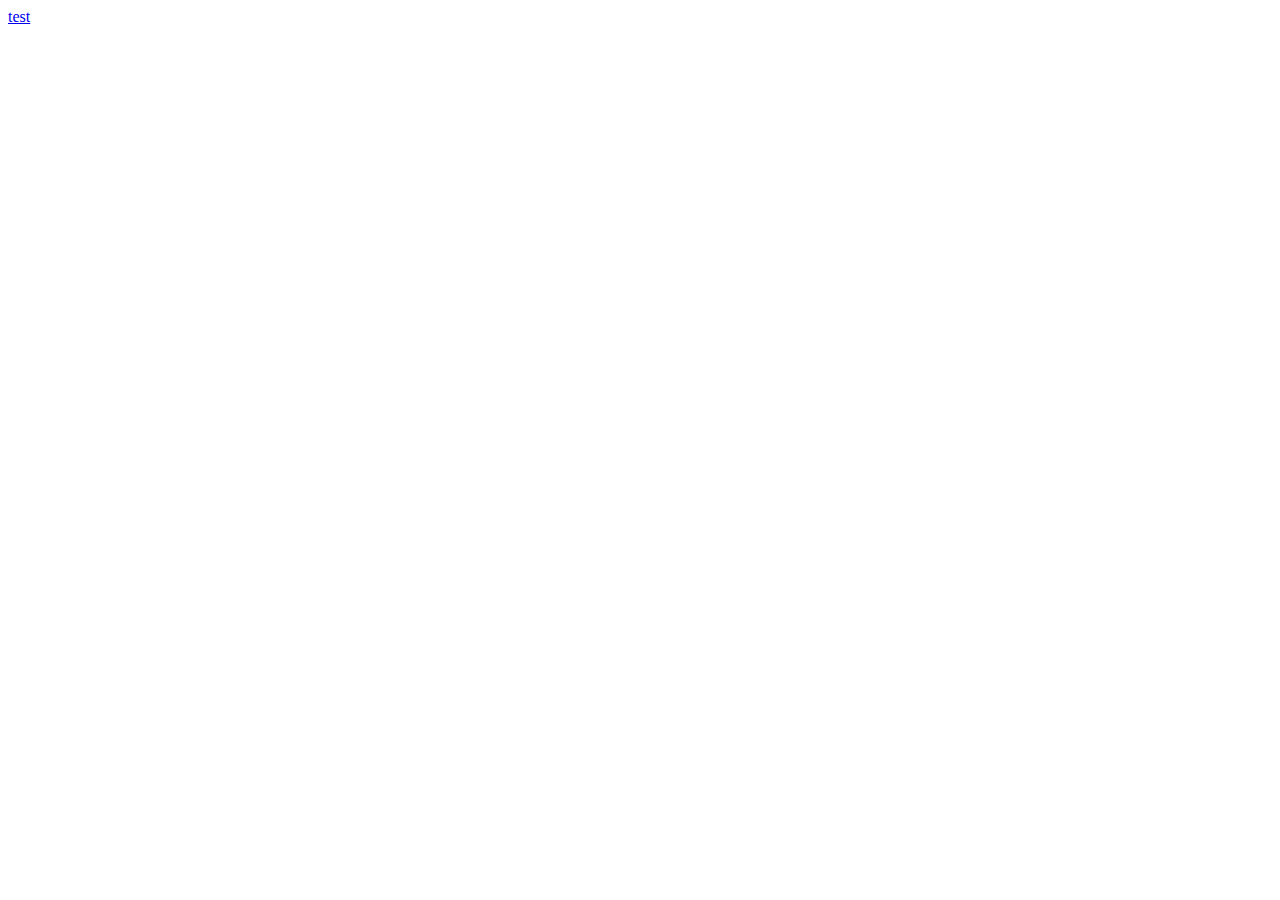
==== index.html @ 27de5423 "third commit" ====
<!DOCTYPE html>
<html lang="en">
<head>
    <meta charset="UTF-8">
    <meta http-equiv="X-UA-Compatible" content="IE=edge">
    <meta name="viewport" content="width=device-width, initial-scale=1.0">
    <title>Home</title>
</head>
<body>
    <a href="./test.html">test</a>
</body>
</html>
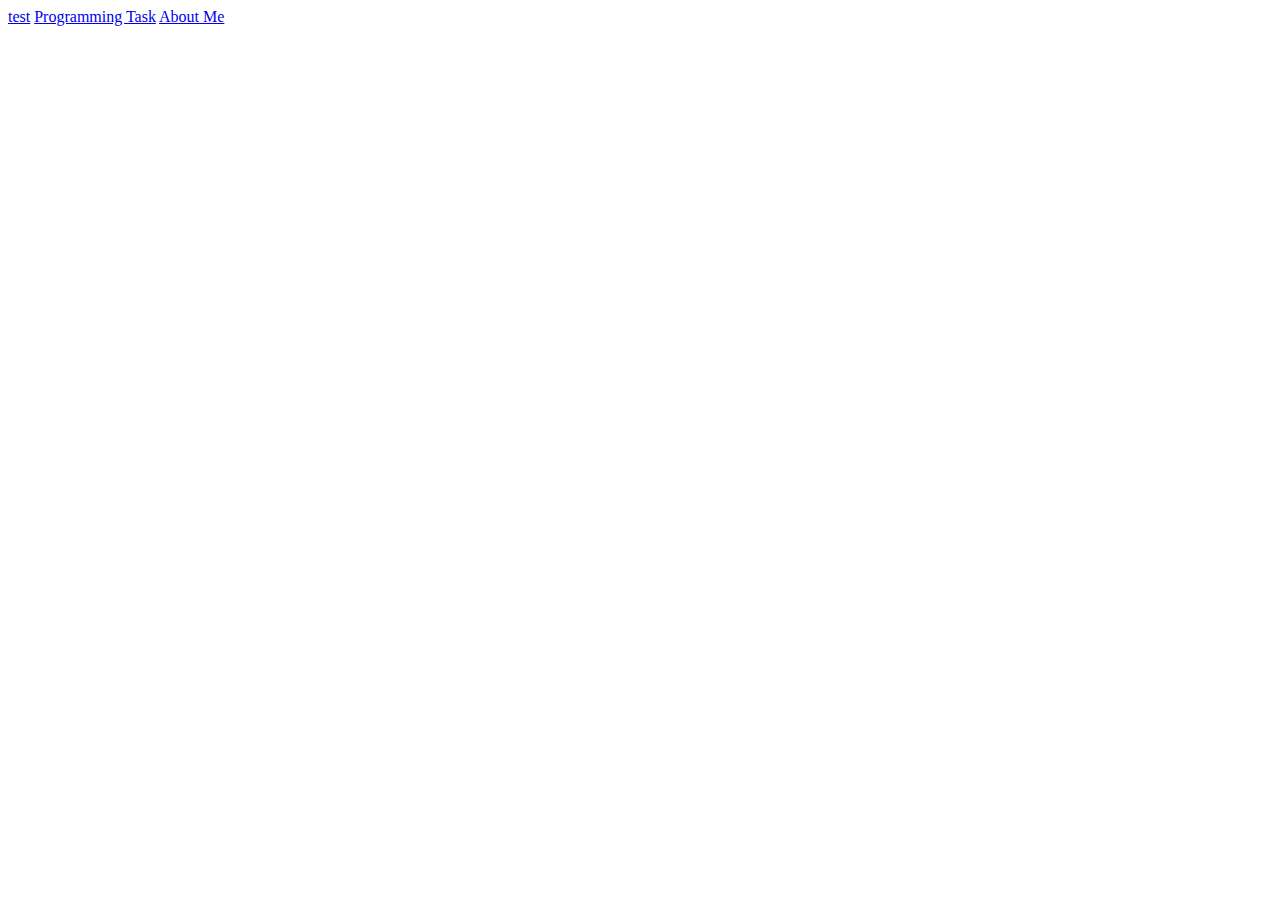
==== commit 352ec74a: "add taks two" ====
--- a/index.html
+++ b/index.html
@@ -8,5 +8,7 @@
 </head>
 <body>
     <a href="./test.html">test</a>
+    <a href="./w01-task/w01-task.html">Programming Task</a>
+    <a href="./w02-task/index.html">About Me</a>
 </body>
 </html>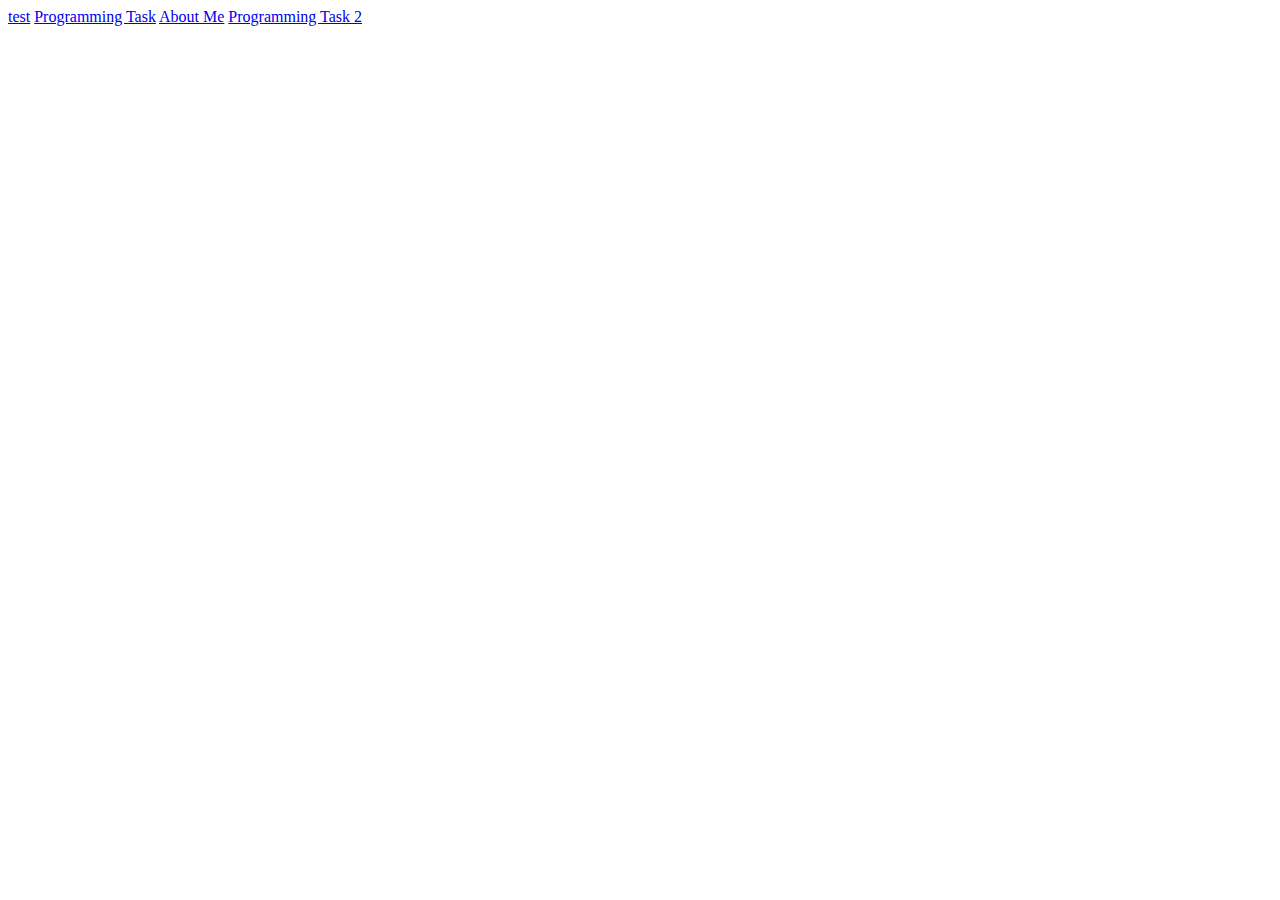
==== commit b7c44c14: "add programming task 3" ====
--- a/index.html
+++ b/index.html
@@ -10,5 +10,6 @@
     <a href="./test.html">test</a>
     <a href="./w01-task/w01-task.html">Programming Task</a>
     <a href="./w02-task/index.html">About Me</a>
+    <a href="./w03-task/w03-task.html">Programming Task 2</a>
 </body>
 </html>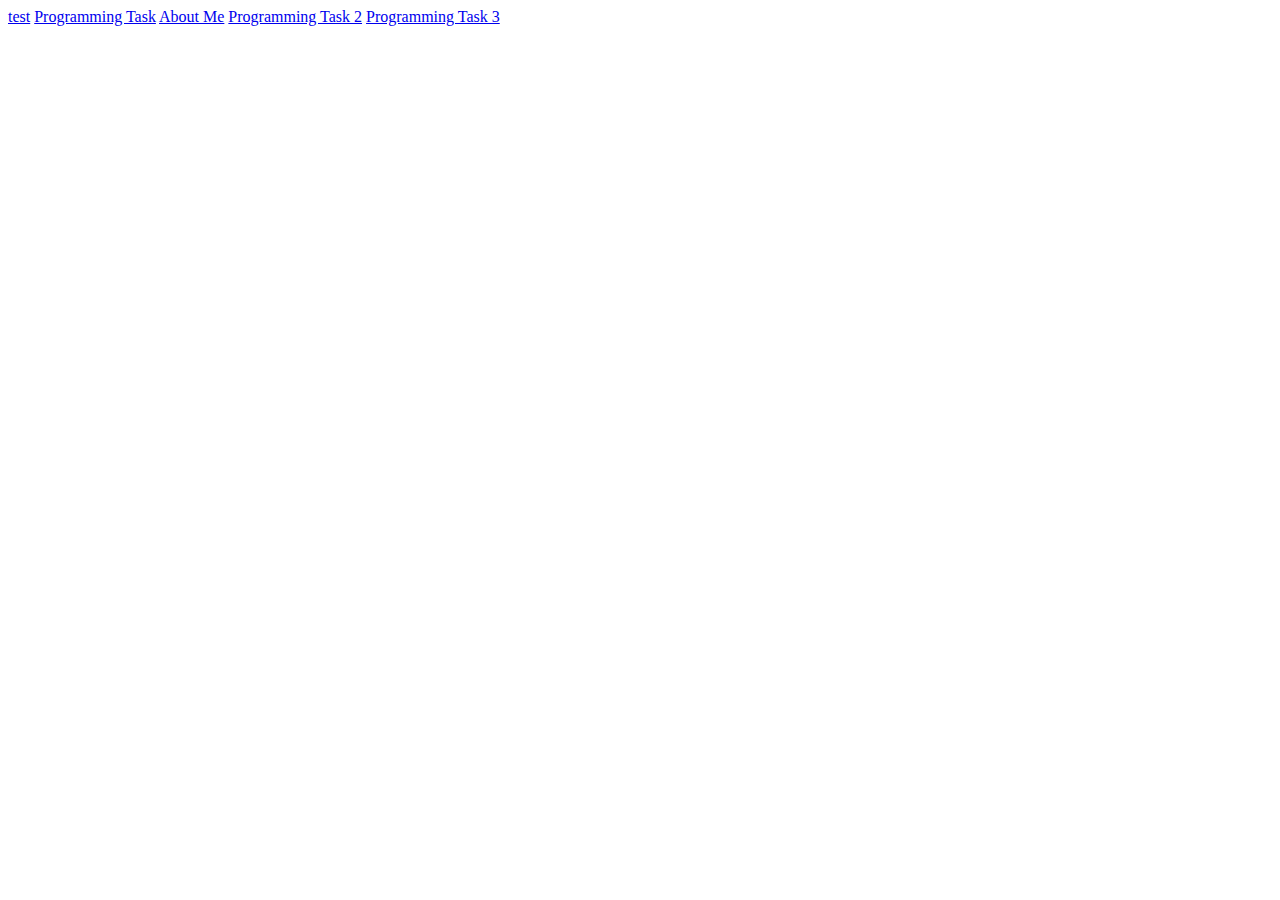
==== commit 90bb5474: "add  change" ====
--- a/index.html
+++ b/index.html
@@ -11,5 +11,6 @@
     <a href="./w01-task/w01-task.html">Programming Task</a>
     <a href="./w02-task/index.html">About Me</a>
     <a href="./w03-task/w03-task.html">Programming Task 2</a>
+    <a href="./w04-task/w04-task.html">Programming Task 3</a>
 </body>
 </html>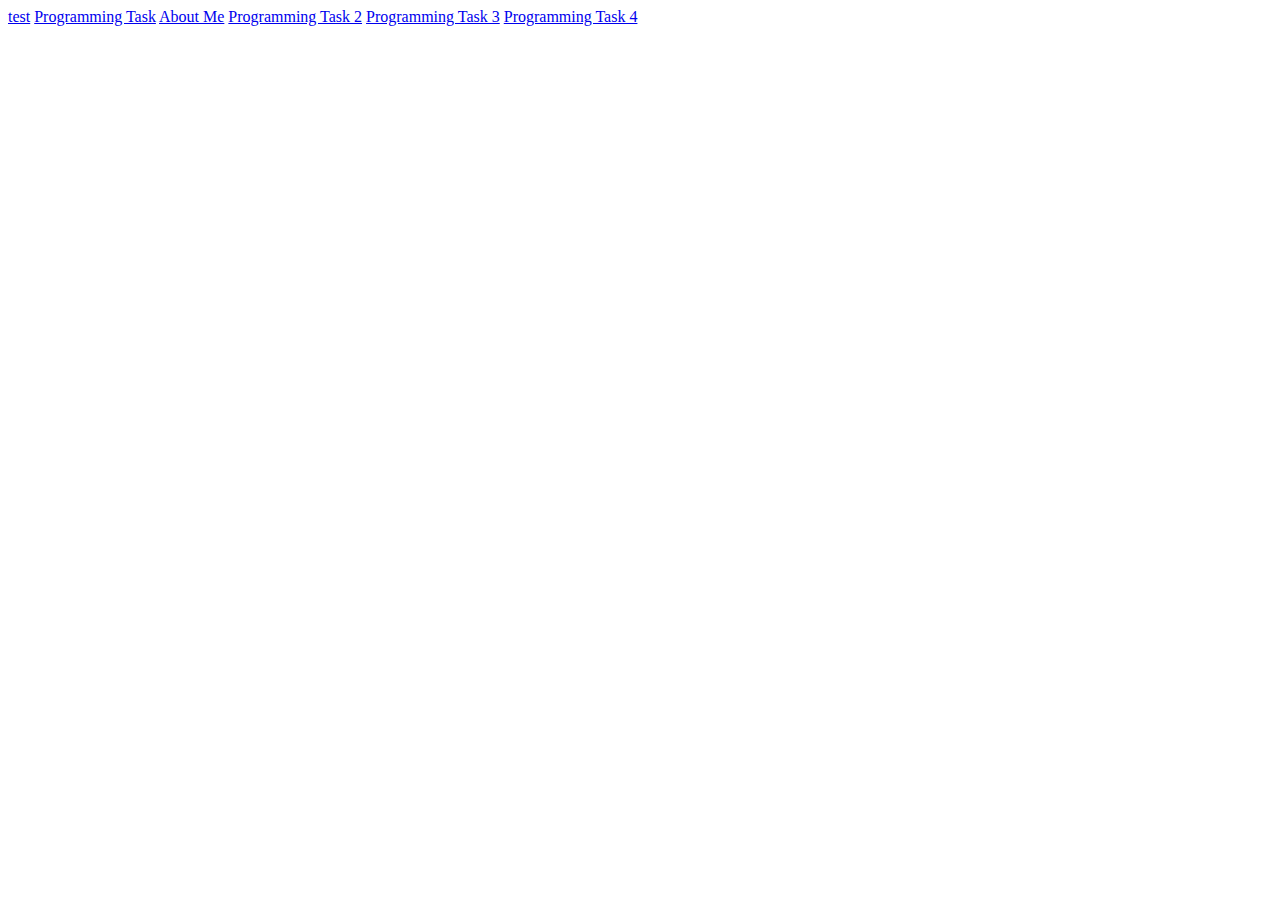
==== commit 3459c491: "add task 05" ====
--- a/index.html
+++ b/index.html
@@ -12,5 +12,6 @@
     <a href="./w02-task/index.html">About Me</a>
     <a href="./w03-task/w03-task.html">Programming Task 2</a>
     <a href="./w04-task/w04-task.html">Programming Task 3</a>
+    <a href="./w05-task/w05-task.html">Programming Task 4</a>
 </body>
 </html>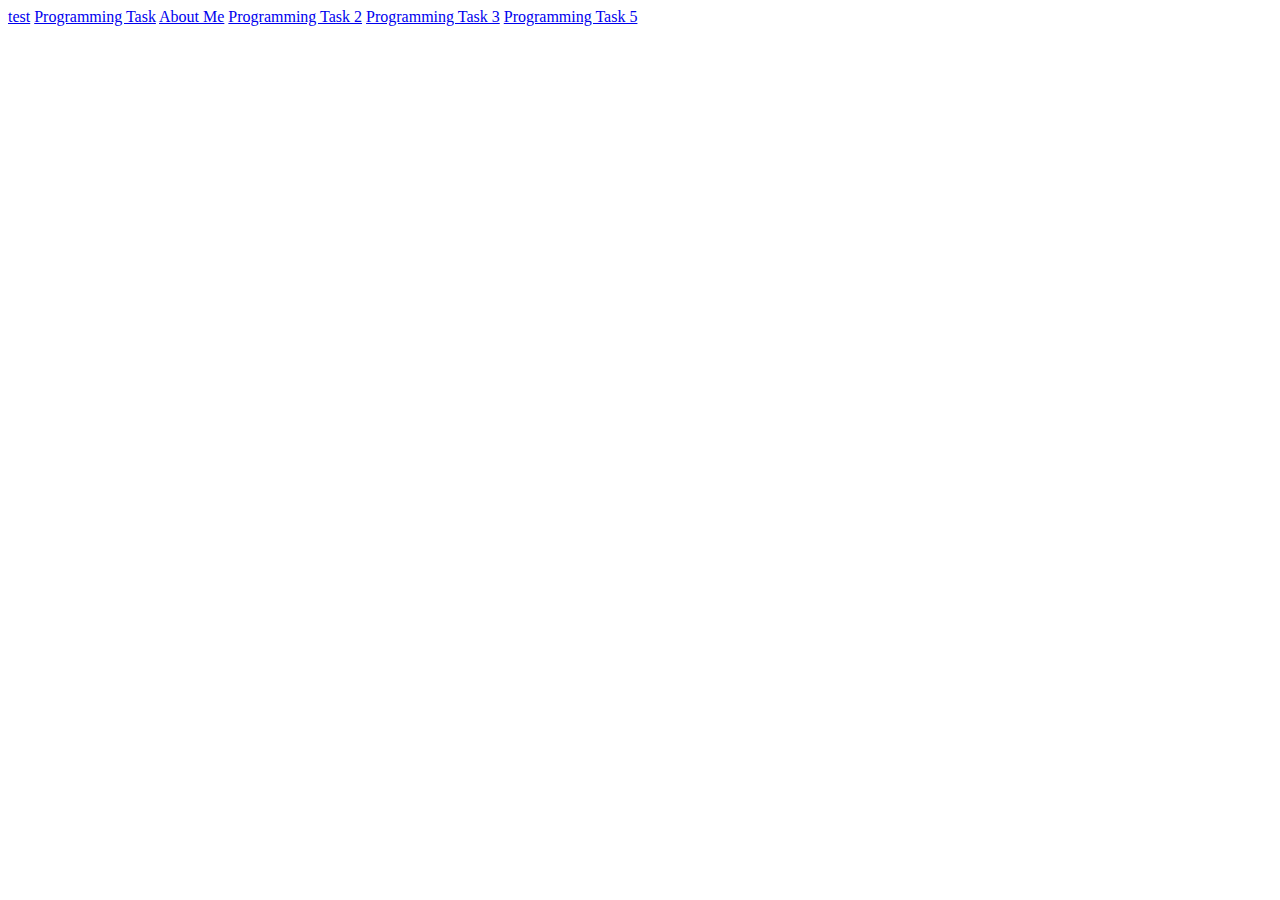
==== commit d36d6d7b: "change" ====
--- a/index.html
+++ b/index.html
@@ -12,6 +12,6 @@
     <a href="./w02-task/index.html">About Me</a>
     <a href="./w03-task/w03-task.html">Programming Task 2</a>
     <a href="./w04-task/w04-task.html">Programming Task 3</a>
-    <a href="./w05-task/w05-task.html">Programming Task 4</a>
+    <a href="./w05-task/w05-task.html">Programming Task 5</a>
 </body>
 </html>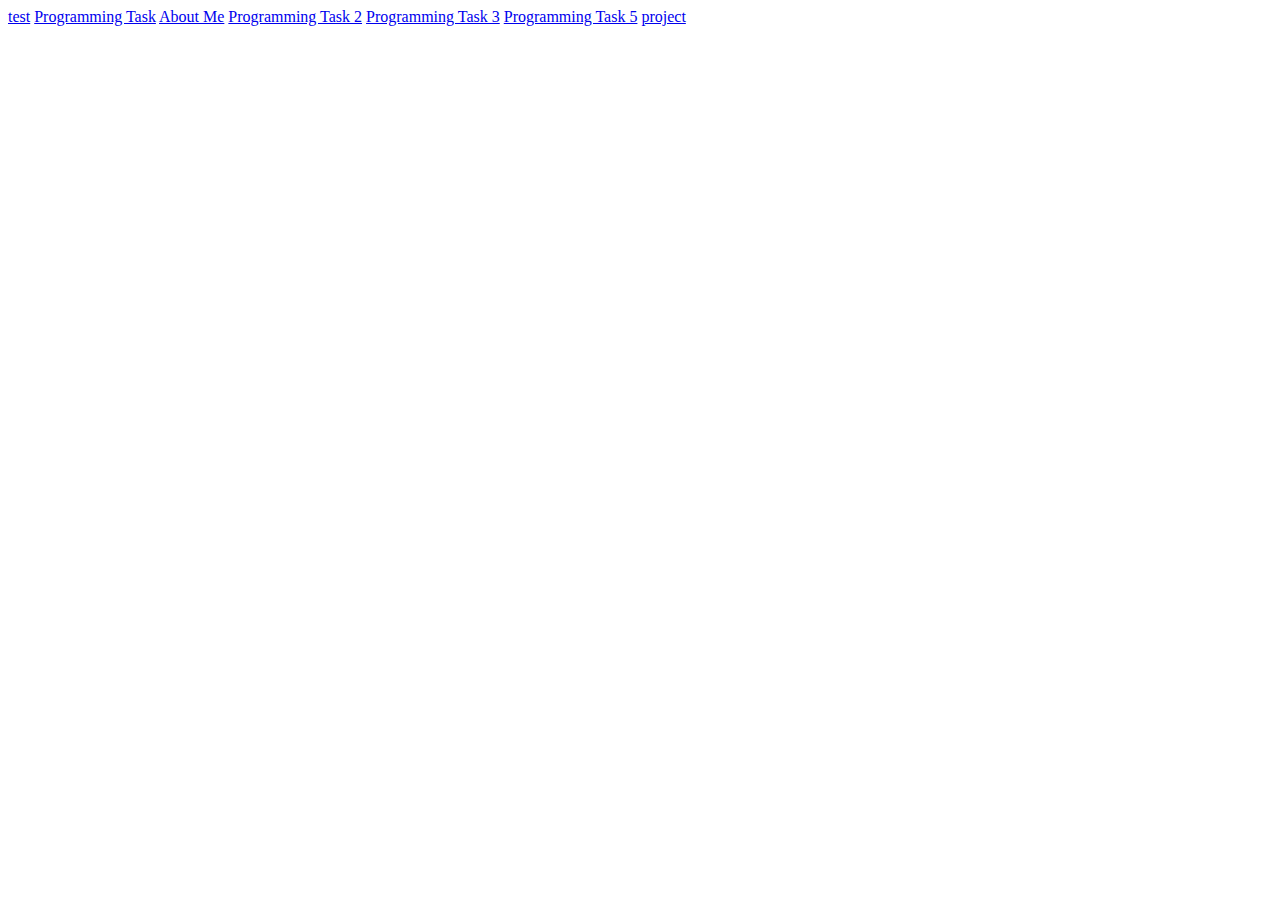
==== commit 6dc0b4a9: "add my project BYU" ====
--- a/index.html
+++ b/index.html
@@ -13,5 +13,6 @@
     <a href="./w03-task/w03-task.html">Programming Task 2</a>
     <a href="./w04-task/w04-task.html">Programming Task 3</a>
     <a href="./w05-task/w05-task.html">Programming Task 5</a>
+    <a href="./project/index.html">project</a>
 </body>
 </html>